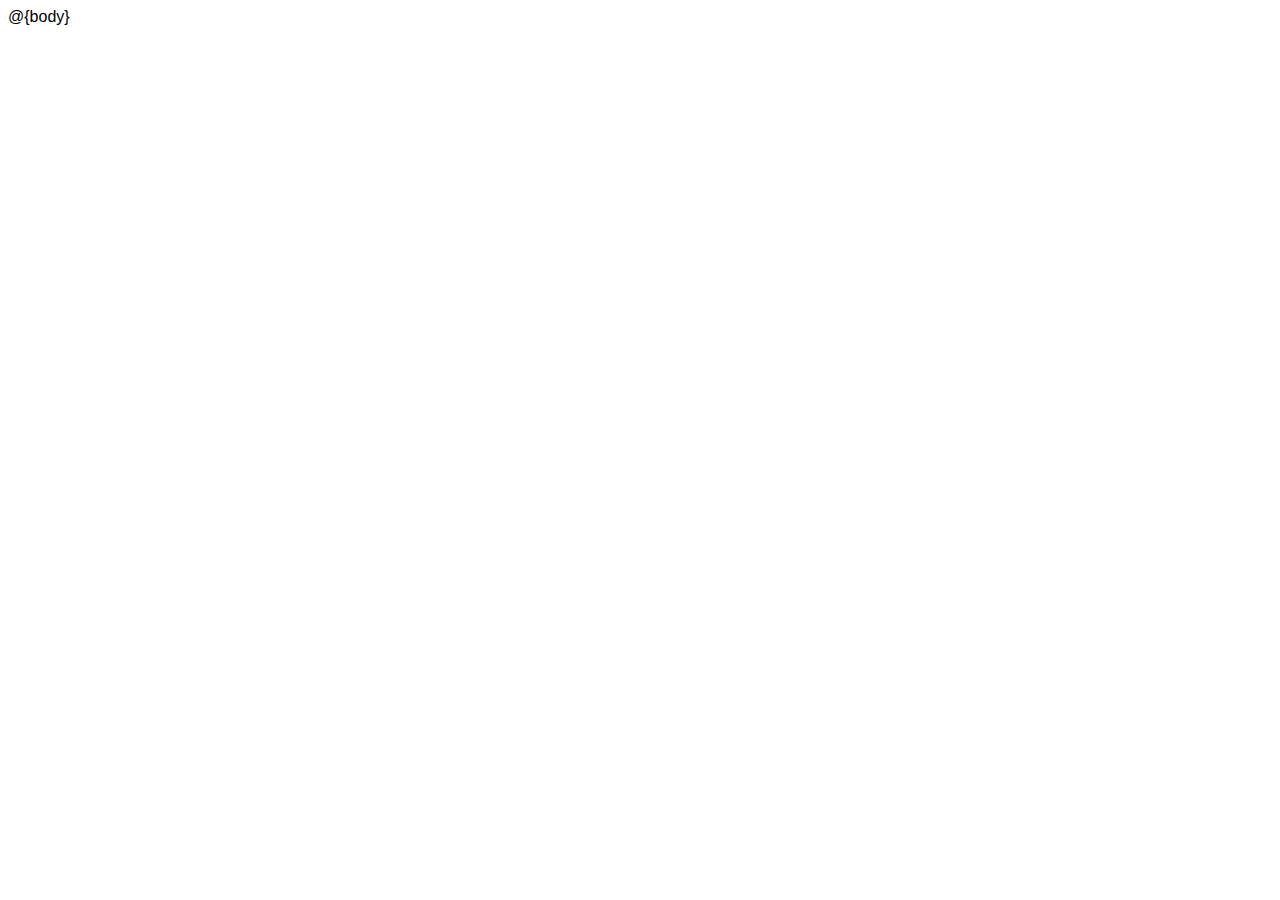
==== views/layout.html @ 3dcf288b "Initial commit" ====
<!DOCTYPE html>
<html lang="en">

<head>
    <meta charset="UTF-8">
    <meta http-equiv="X-UA-Compatible" content="IE=edge">
    <meta name="viewport" content="width=device-width, initial-scale=1.0">
    <script src="https://cdnjs.cloudflare.com/ajax/libs/jquery/3.1.1/jquery.min.js"></script>
    <script src="https://cdnjs.cloudflare.com/ajax/libs/xterm/3.14.5/xterm.min.js"></script>
    <script src="https://cdnjs.cloudflare.com/ajax/libs/xterm/3.14.5/addons/attach/attach.js"></script>
    <title>Python Terminal by Code Institute</title>
    <style>
        body {
            font-family: Arial;
        }

        /**
        * Default styles for xterm.js
        */

        .xterm {
            font-feature-settings: "liga"0;
            position: relative;
            user-select: none;
            -ms-user-select: none;
            -webkit-user-select: none;
        }

        .xterm.focus,
        .xterm:focus {
            outline: none;
        }

        .xterm .xterm-helpers {
            position: absolute;
            top: 0;
            /**
        * The z-index of the helpers must be higher than the canvases in order for
        * IMEs to appear on top.
        */
            z-index: 5;
        }

        .xterm .xterm-helper-textarea {
            padding: 0;
            border: 0;
            margin: 0;
            /* Move textarea out of the screen to the far left, so that the cursor is not visible */
            position: absolute;
            opacity: 0;
            left: -9999em;
            top: 0;
            width: 0;
            height: 0;
            z-index: -5;
            /** Prevent wrapping so the IME appears against the textarea at the correct position */
            white-space: nowrap;
            overflow: hidden;
            resize: none;
        }

        .xterm .composition-view {
            /* TODO: Composition position got messed up somewhere */
            background: #000;
            color: #FFF;
            display: none;
            position: absolute;
            white-space: nowrap;
            z-index: 1;
        }

        .xterm .composition-view.active {
            display: block;
        }

        .xterm .xterm-viewport {
            /* On OS X this is required in order for the scroll bar to appear fully opaque */
            background-color: #000;
            overflow-y: scroll;
            cursor: default;
            position: absolute;
            right: 0;
            left: 0;
            top: 0;
            bottom: 0;
            background-color: rgb(0, 0, 0);
            width: 730px;
        }

        .xterm .xterm-screen {
            position: relative;
        }

        .xterm .xterm-screen canvas {
            position: absolute;
            left: 0;
            top: 0;
        }

        .xterm .xterm-scroll-area {
            visibility: hidden;
        }

        .xterm-char-measure-element {
            display: inline-block;
            visibility: hidden;
            position: absolute;
            top: 0;
            left: -9999em;
            line-height: normal;
        }

        .xterm {
            cursor: text;
        }

        .xterm.enable-mouse-events {
            /* When mouse events are enabled (eg. tmux), revert to the standard pointer cursor */
            cursor: default;
        }

        .xterm.xterm-cursor-pointer {
            cursor: pointer;
        }

        .xterm.column-select.focus {
            /* Column selection mode */
            cursor: crosshair;
        }

        .xterm .xterm-accessibility,
        .xterm .xterm-message {
            position: absolute;
            left: 0;
            top: 0;
            bottom: 0;
            right: 0;
            z-index: 10;
            color: transparent;
        }

        .xterm .live-region {
            position: absolute;
            left: -9999px;
            width: 1px;
            height: 1px;
            overflow: hidden;
        }

        .xterm-dim {
            opacity: 0.5;
        }

        .xterm-underline {
            text-decoration: underline;
        }

        button {
            width: 200px;
            height: 40px;
            background-color: #E84610;
            border: 1px solid grey;
            color: white;
            text-transform: uppercase;
            margin: 10px;
            border-radius: 8px;
        }
    </style>
</head>

@{body}

</html>
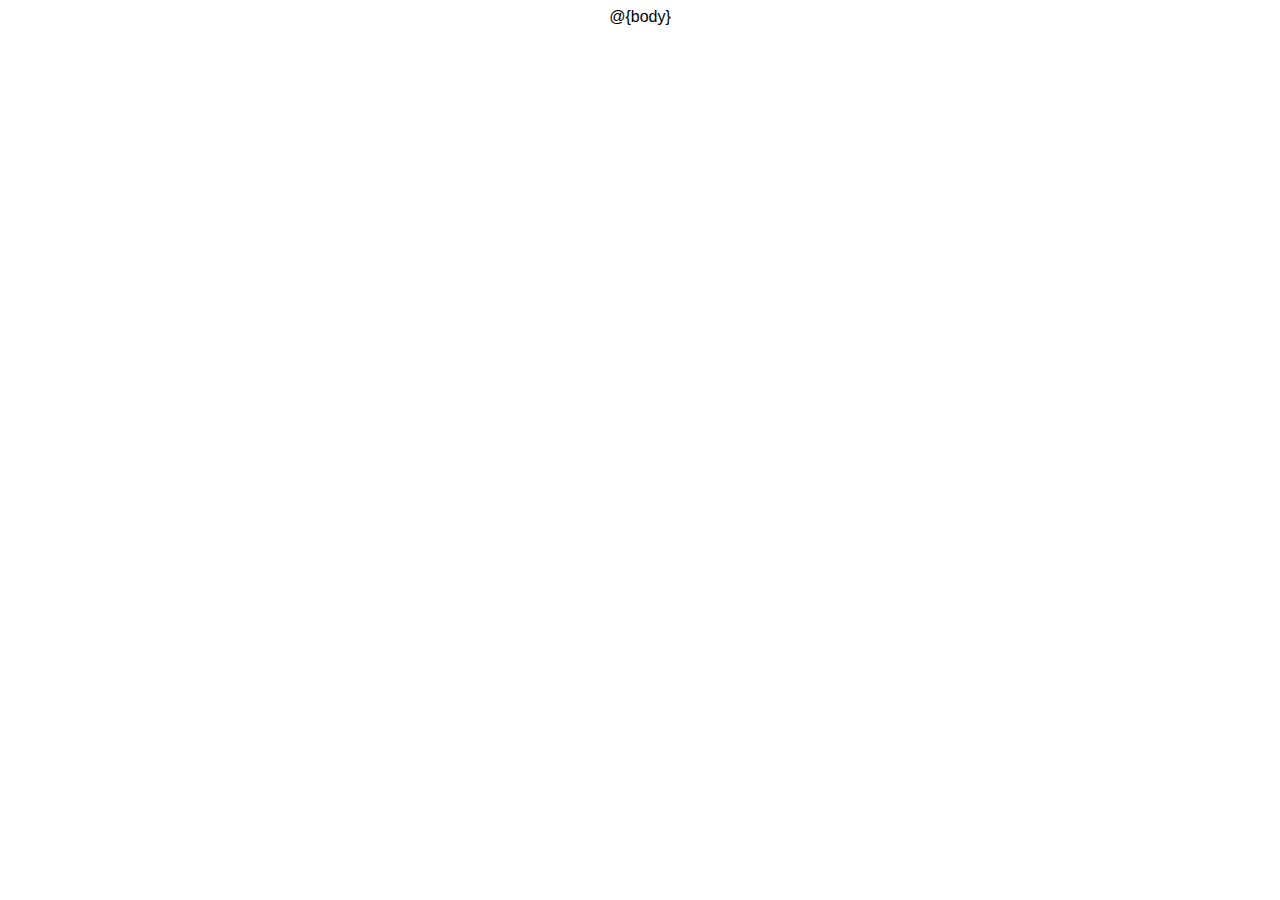
==== commit 8c852aeb: "moved css to style.css and linked it" ====
--- a/views/layout.html
+++ b/views/layout.html
@@ -5,167 +5,13 @@
     <meta charset="UTF-8">
     <meta http-equiv="X-UA-Compatible" content="IE=edge">
     <meta name="viewport" content="width=device-width, initial-scale=1.0">
+    <meta name="description" content="NBA Finals Quiz Game">
+    <meta name="keywords" content="quiz, game, basketball, NBA">
+    <link rel="stylesheet" href="/assets/css/style.css">
     <script src="https://cdnjs.cloudflare.com/ajax/libs/jquery/3.1.1/jquery.min.js"></script>
     <script src="https://cdnjs.cloudflare.com/ajax/libs/xterm/3.14.5/xterm.min.js"></script>
     <script src="https://cdnjs.cloudflare.com/ajax/libs/xterm/3.14.5/addons/attach/attach.js"></script>
-    <title>Python Terminal by Code Institute</title>
-    <style>
-        body {
-            font-family: Arial;
-        }
-
-        /**
-        * Default styles for xterm.js
-        */
-
-        .xterm {
-            font-feature-settings: "liga"0;
-            position: relative;
-            user-select: none;
-            -ms-user-select: none;
-            -webkit-user-select: none;
-        }
-
-        .xterm.focus,
-        .xterm:focus {
-            outline: none;
-        }
-
-        .xterm .xterm-helpers {
-            position: absolute;
-            top: 0;
-            /**
-        * The z-index of the helpers must be higher than the canvases in order for
-        * IMEs to appear on top.
-        */
-            z-index: 5;
-        }
-
-        .xterm .xterm-helper-textarea {
-            padding: 0;
-            border: 0;
-            margin: 0;
-            /* Move textarea out of the screen to the far left, so that the cursor is not visible */
-            position: absolute;
-            opacity: 0;
-            left: -9999em;
-            top: 0;
-            width: 0;
-            height: 0;
-            z-index: -5;
-            /** Prevent wrapping so the IME appears against the textarea at the correct position */
-            white-space: nowrap;
-            overflow: hidden;
-            resize: none;
-        }
-
-        .xterm .composition-view {
-            /* TODO: Composition position got messed up somewhere */
-            background: #000;
-            color: #FFF;
-            display: none;
-            position: absolute;
-            white-space: nowrap;
-            z-index: 1;
-        }
-
-        .xterm .composition-view.active {
-            display: block;
-        }
-
-        .xterm .xterm-viewport {
-            /* On OS X this is required in order for the scroll bar to appear fully opaque */
-            background-color: #000;
-            overflow-y: scroll;
-            cursor: default;
-            position: absolute;
-            right: 0;
-            left: 0;
-            top: 0;
-            bottom: 0;
-            background-color: rgb(0, 0, 0);
-            width: 730px;
-        }
-
-        .xterm .xterm-screen {
-            position: relative;
-        }
-
-        .xterm .xterm-screen canvas {
-            position: absolute;
-            left: 0;
-            top: 0;
-        }
-
-        .xterm .xterm-scroll-area {
-            visibility: hidden;
-        }
-
-        .xterm-char-measure-element {
-            display: inline-block;
-            visibility: hidden;
-            position: absolute;
-            top: 0;
-            left: -9999em;
-            line-height: normal;
-        }
-
-        .xterm {
-            cursor: text;
-        }
-
-        .xterm.enable-mouse-events {
-            /* When mouse events are enabled (eg. tmux), revert to the standard pointer cursor */
-            cursor: default;
-        }
-
-        .xterm.xterm-cursor-pointer {
-            cursor: pointer;
-        }
-
-        .xterm.column-select.focus {
-            /* Column selection mode */
-            cursor: crosshair;
-        }
-
-        .xterm .xterm-accessibility,
-        .xterm .xterm-message {
-            position: absolute;
-            left: 0;
-            top: 0;
-            bottom: 0;
-            right: 0;
-            z-index: 10;
-            color: transparent;
-        }
-
-        .xterm .live-region {
-            position: absolute;
-            left: -9999px;
-            width: 1px;
-            height: 1px;
-            overflow: hidden;
-        }
-
-        .xterm-dim {
-            opacity: 0.5;
-        }
-
-        .xterm-underline {
-            text-decoration: underline;
-        }
-
-        button {
-            width: 200px;
-            height: 40px;
-            background-color: #E84610;
-            border: 1px solid grey;
-            color: white;
-            text-transform: uppercase;
-            margin: 10px;
-            border-radius: 8px;
-        }
-    </style>
+    <title>NBA Quiz Game</title>
 </head>
 
 @{body}
--- a/assets/css/style.css
+++ b/assets/css/style.css
@@ -0,0 +1,170 @@
+
+body {
+    font-family: Arial;
+}
+
+/**
+* Default styles for xterm.js
+*/
+
+.xterm {
+    font-feature-settings: "liga"0;
+    position: relative;
+    user-select: none;
+    -ms-user-select: none;
+    -webkit-user-select: none;
+}
+
+.xterm.focus,
+.xterm:focus {
+    outline: none;
+}
+
+.xterm .xterm-helpers {
+    position: absolute;
+    top: 0;
+    /**
+* The z-index of the helpers must be higher than the canvases in order for
+* IMEs to appear on top.
+*/
+    z-index: 5;
+}
+
+.xterm .xterm-helper-textarea {
+    padding: 0;
+    border: 0;
+    margin: 0;
+    /* Move textarea out of the screen to the far left, so that the cursor is not visible */
+    position: absolute;
+    opacity: 0;
+    left: -9999em;
+    top: 0;
+    width: 0;
+    height: 0;
+    z-index: -5;
+    /** Prevent wrapping so the IME appears against the textarea at the correct position */
+    white-space: nowrap;
+    overflow: hidden;
+    resize: none;
+}
+
+.xterm .composition-view {
+    /* TODO: Composition position got messed up somewhere */
+    background: #000;
+    color: #FFF;
+    display: none;
+    position: absolute;
+    white-space: nowrap;
+    z-index: 1;
+}
+
+.xterm .composition-view.active {
+    display: block;
+}
+
+.xterm .xterm-viewport {
+    /* On OS X this is required in order for the scroll bar to appear fully opaque */
+    background-color: #000;
+    overflow-y: scroll;
+    cursor: default;
+    position: absolute;
+    right: 0;
+    left: 0;
+    top: 0;
+    bottom: 0;
+    background-color: rgb(0, 0, 0);
+    width: 730px;
+}
+
+.xterm .xterm-screen {
+    position: relative;
+}
+
+.xterm .xterm-screen canvas {
+    position: absolute;
+    left: 0;
+    top: 0;
+}
+
+.xterm .xterm-scroll-area {
+    visibility: hidden;
+}
+
+.xterm-char-measure-element {
+    display: inline-block;
+    visibility: hidden;
+    position: absolute;
+    top: 0;
+    left: -9999em;
+    line-height: normal;
+}
+
+.xterm {
+    cursor: text;
+}
+
+.xterm.enable-mouse-events {
+    /* When mouse events are enabled (eg. tmux), revert to the standard pointer cursor */
+    cursor: default;
+}
+
+.xterm.xterm-cursor-pointer {
+    cursor: pointer;
+}
+
+.xterm.column-select.focus {
+    /* Column selection mode */
+    cursor: crosshair;
+}
+
+.xterm .xterm-accessibility,
+.xterm .xterm-message {
+    position: absolute;
+    left: 0;
+    top: 0;
+    bottom: 0;
+    right: 0;
+    z-index: 10;
+    color: transparent;
+}
+
+.xterm .live-region {
+    position: absolute;
+    left: -9999px;
+    width: 1px;
+    height: 1px;
+    overflow: hidden;
+}
+
+.xterm-dim {
+    opacity: 0.5;
+}
+
+.xterm-underline {
+    text-decoration: underline;
+}
+
+button {
+    width: 200px;
+    height: 40px;
+    background-color: #E84610;
+    border: 1px solid grey;
+    color: white;
+    text-transform: uppercase;
+    margin: 10px;
+    border-radius: 8px;
+}
+
+header, footer {
+    background-color: #000;
+}
+
+.terminal {
+    margin: auto;
+}
+
+body {
+    display: flex;
+    align-items: center;
+    justify-content: center;
+}
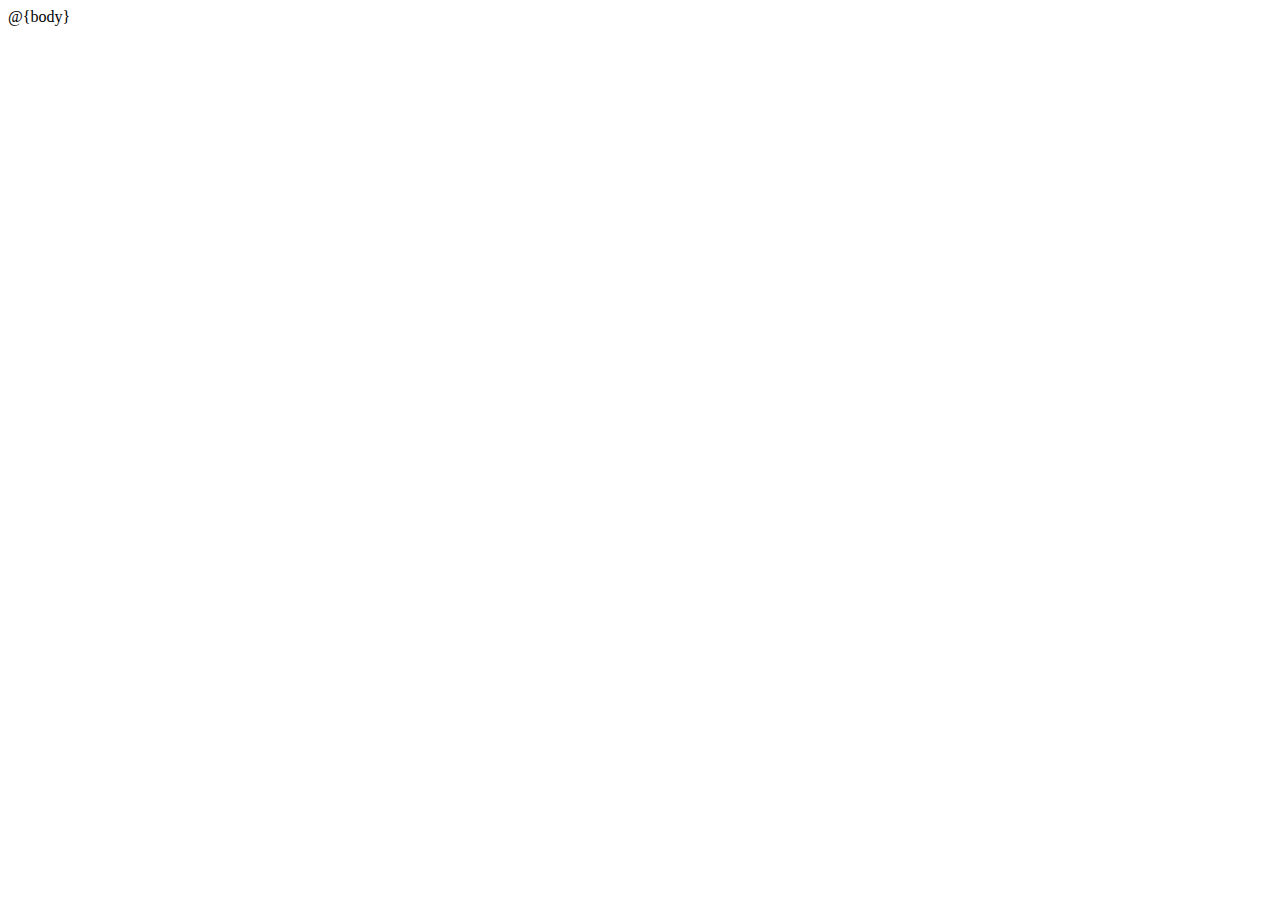
==== commit 37c57a83: "linked stylesheet in different way" ====
--- a/views/layout.html
+++ b/views/layout.html
@@ -7,7 +7,7 @@
     <meta name="viewport" content="width=device-width, initial-scale=1.0">
     <meta name="description" content="NBA Finals Quiz Game">
     <meta name="keywords" content="quiz, game, basketball, NBA">
-    <link rel="stylesheet" href="/assets/css/style.css">
+    <link rel="stylesheet" href="https://raw.githack.com/M00setheM1ghty/Project3-NBAQuiz/main/assets/css/style.css">
     <script src="https://cdnjs.cloudflare.com/ajax/libs/jquery/3.1.1/jquery.min.js"></script>
     <script src="https://cdnjs.cloudflare.com/ajax/libs/xterm/3.14.5/xterm.min.js"></script>
     <script src="https://cdnjs.cloudflare.com/ajax/libs/xterm/3.14.5/addons/attach/attach.js"></script>
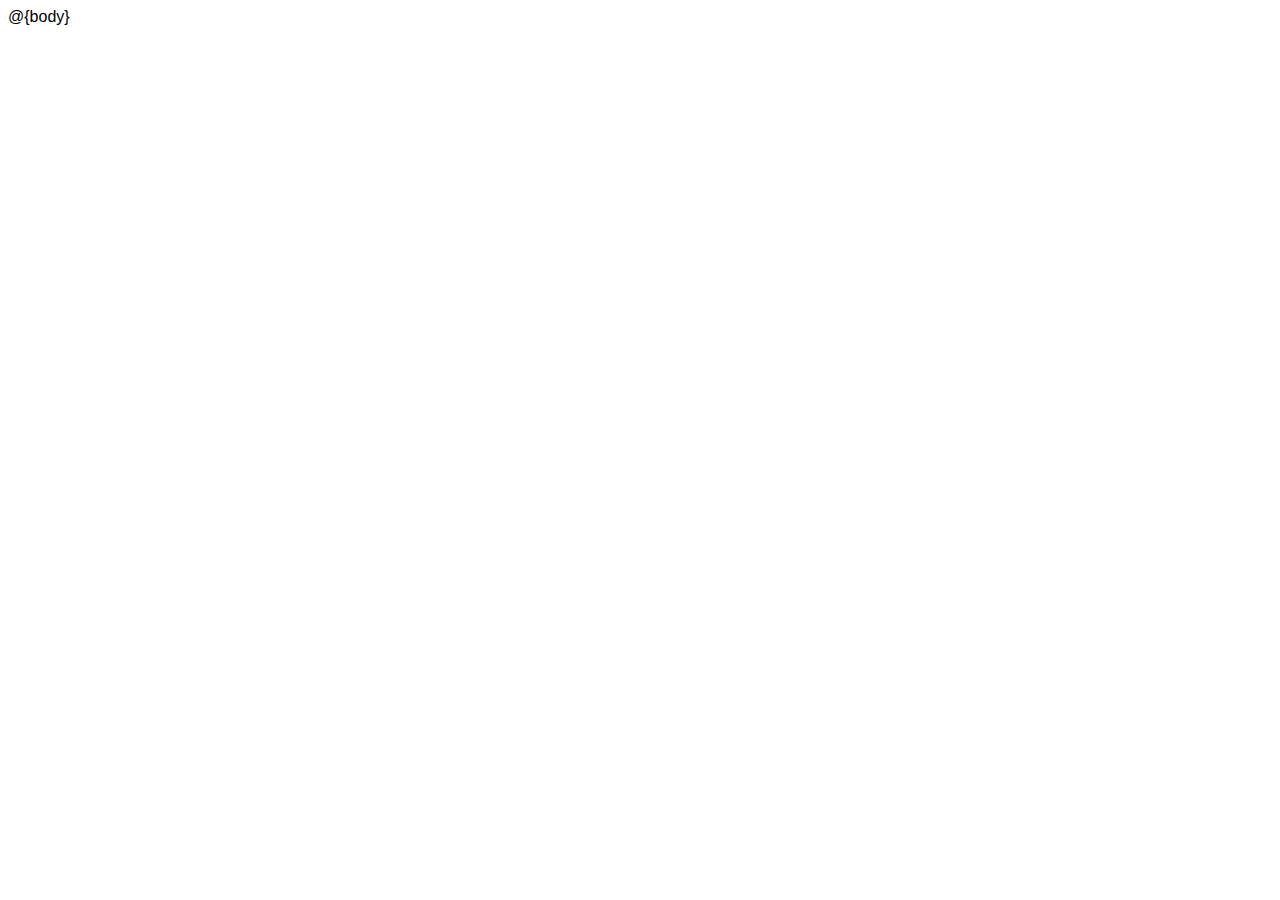
==== commit 128edc3c: "updated readme + fixed formatting" ====
--- a/views/layout.html
+++ b/views/layout.html
@@ -7,13 +7,171 @@
     <meta name="viewport" content="width=device-width, initial-scale=1.0">
     <meta name="description" content="NBA Finals Quiz Game">
     <meta name="keywords" content="quiz, game, basketball, NBA">
-    <link rel="stylesheet" href="https://raw.githack.com/M00setheM1ghty/Project3-NBAQuiz/main/assets/css/style.css">
     <script src="https://cdnjs.cloudflare.com/ajax/libs/jquery/3.1.1/jquery.min.js"></script>
     <script src="https://cdnjs.cloudflare.com/ajax/libs/xterm/3.14.5/xterm.min.js"></script>
     <script src="https://cdnjs.cloudflare.com/ajax/libs/xterm/3.14.5/addons/attach/attach.js"></script>
     <title>NBA Quiz Game</title>
+
+    <style>
+        body {
+            font-family: Arial;
+        }
+
+        /**
+        * Default styles for xterm.js
+        */
+
+        .xterm {
+            font-feature-settings: "liga"0;
+            position: relative;
+            user-select: none;
+            -ms-user-select: none;
+            -webkit-user-select: none;
+        }
+
+        .xterm.focus,
+        .xterm:focus {
+            outline: none;
+        }
+
+        .xterm .xterm-helpers {
+            position: absolute;
+            top: 0;
+            /**
+        * The z-index of the helpers must be higher than the canvases in order for
+        * IMEs to appear on top.
+        */
+            z-index: 5;
+        }
+
+        .xterm .xterm-helper-textarea {
+            padding: 0;
+            border: 0;
+            margin: 0;
+            /* Move textarea out of the screen to the far left, so that the cursor is not visible */
+            position: absolute;
+            opacity: 0;
+            left: -9999em;
+            top: 0;
+            width: 0;
+            height: 0;
+            z-index: -5;
+            /** Prevent wrapping so the IME appears against the textarea at the correct position */
+            white-space: nowrap;
+            overflow: hidden;
+            resize: none;
+        }
+
+        .xterm .composition-view {
+            /* TODO: Composition position got messed up somewhere */
+            background: #000;
+            color: #FFF;
+            display: none;
+            position: absolute;
+            white-space: nowrap;
+            z-index: 1;
+        }
+
+        .xterm .composition-view.active {
+            display: block;
+        }
+
+        .xterm .xterm-viewport {
+            /* On OS X this is required in order for the scroll bar to appear fully opaque */
+            background-color: #000;
+            overflow-y: scroll;
+            cursor: default;
+            position: absolute;
+            right: 0;
+            left: 0;
+            top: 0;
+            bottom: 0;
+            background-color: rgb(0, 0, 0);
+            width: 730px;
+        }
+
+        .xterm .xterm-screen {
+            position: relative;
+        }
+
+        .xterm .xterm-screen canvas {
+            position: absolute;
+            left: 0;
+            top: 0;
+        }
+
+        .xterm .xterm-scroll-area {
+            visibility: hidden;
+        }
+
+        .xterm-char-measure-element {
+            display: inline-block;
+            visibility: hidden;
+            position: absolute;
+            top: 0;
+            left: -9999em;
+            line-height: normal;
+        }
+
+        .xterm {
+            cursor: text;
+        }
+
+        .xterm.enable-mouse-events {
+            /* When mouse events are enabled (eg. tmux), revert to the standard pointer cursor */
+            cursor: default;
+        }
+
+        .xterm.xterm-cursor-pointer {
+            cursor: pointer;
+        }
+
+        .xterm.column-select.focus {
+            /* Column selection mode */
+            cursor: crosshair;
+        }
+
+        .xterm .xterm-accessibility,
+        .xterm .xterm-message {
+            position: absolute;
+            left: 0;
+            top: 0;
+            bottom: 0;
+            right: 0;
+            z-index: 10;
+            color: transparent;
+        }
+
+        .xterm .live-region {
+            position: absolute;
+            left: -9999px;
+            width: 1px;
+            height: 1px;
+            overflow: hidden;
+        }
+
+        .xterm-dim {
+            opacity: 0.5;
+        }
+
+        .xterm-underline {
+            text-decoration: underline;
+        }
+
+        button {
+            width: 200px;
+            height: 40px;
+            background-color: #E84610;
+            border: 1px solid grey;
+            color: white;
+            text-transform: uppercase;
+            margin: 10px;
+            border-radius: 8px;
+        }
+    </style>
 </head>
 
 @{body}
 
-</html>+</html>
+
